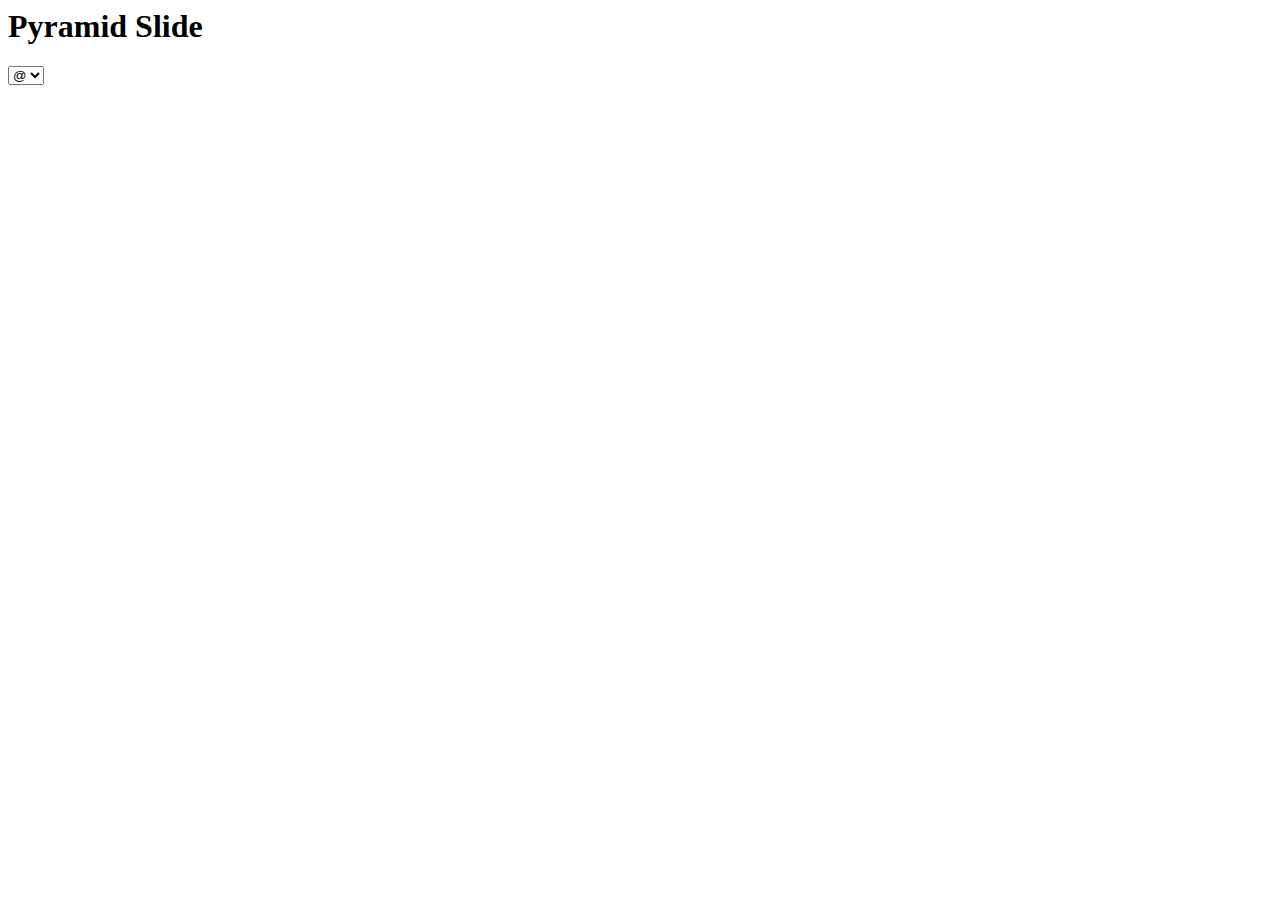
==== Unit3/pyramid-slide/index.html @ 26db568b "created project files" ====
<!doctype=html>
<html>
<header>
    <h1>Pyramid Slide</h1>
</header>

<head>

</head>

<body>
    <form>
        <select name="brick symbol" : <option value="#">#</option>
              <option value="@">@</option>
              <option value="X">X</option>
              <option value="$">$</option>
    </select>
    </form>

</body>

</html>
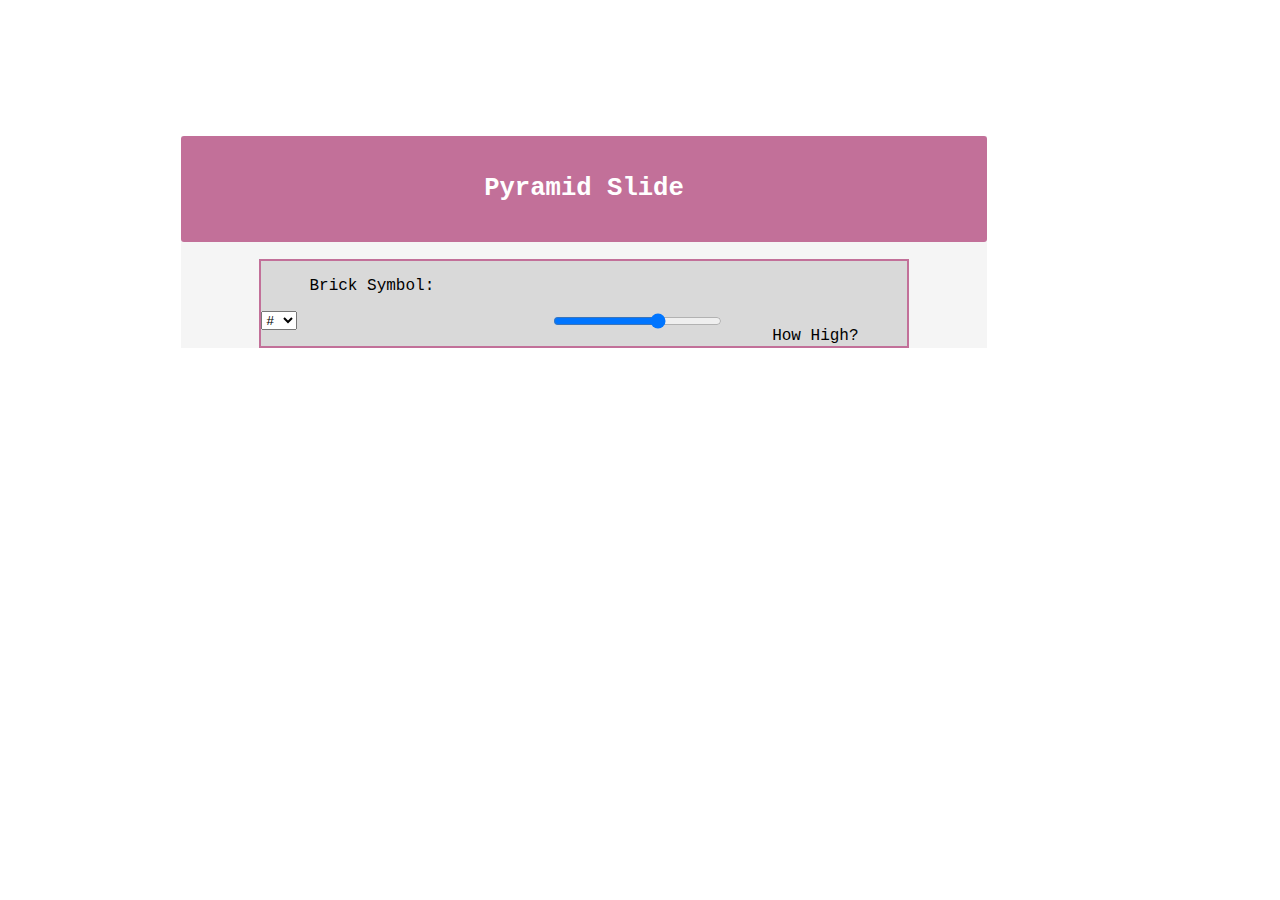
==== commit a46a3ba6: "updated UI" ====
--- a/Unit3/pyramid-slide/index.html
+++ b/Unit3/pyramid-slide/index.html
@@ -1,22 +1,37 @@
+<!-- 
+Jessica Kincaid
+Unit 3
+JavaScript
+pyramid-slide 
+-->
+
 <!doctype=html>
 <html>
 <header>
-    <h1>Pyramid Slide</h1>
 </header>
 
 <head>
+    <link rel="stylesheet" href="css/style.css" </head>
 
-</head>
-
-<body>
-    <form>
-        <select name="brick symbol" : <option value="#">#</option>
-              <option value="@">@</option>
-              <option value="X">X</option>
-              <option value="$">$</option>
-    </select>
-    </form>
-
-</body>
+    <body>
+        <div id="container">
+            <h1>Pyramid Slide</h1>
+            <div id="gameWindow">
+                <div id="controls">
+                    <form class="menu">
+                        <p>Brick Symbol:</p>
+                        <select name="brick symbol" :>
+                            <option value="#">#</option>
+                            <option value="@">@</option>
+                            <option value="X">X</option>
+                            <option value="$">$</option>
+                        </select>
+                        <p class="slider">How High?</p>
+                        <input type="range" class="slider">
+                    </form>
+                </div>
+            </div>
+        </div>
+    </body>
 
 </html>--- a/Unit3/pyramid-slide/css/style.css
+++ b/Unit3/pyramid-slide/css/style.css
@@ -0,0 +1,52 @@
+/* 
+Jessica Kincaid
+Unit 3
+JavaScript
+pyramid-slide 
+*/
+
+body {
+    Font-family: "Courier New", Courier, monospace;
+    position: absolute;
+    width: 90%;
+}
+
+#container {
+    display: block;
+    margin-left: auto;
+    margin-right: auto;
+    background-color: whitesmoke;
+    width: 70%;
+}
+
+h1 {
+    margin-top: 5em;
+    text-align: center;
+    background-color: #c27099;
+    border-radius: 3px;
+    font-size: 1.6em;
+    padding: 1.5em;
+    color: white;
+}
+
+#controls {
+    /* background-color: #bfbfbf; */
+}
+
+#gameWindow {
+    width: 80%;
+    margin-left: auto;
+    margin-right: auto;
+    border: 2px solid #c27099;
+    background-color: #d9d9d9;
+}
+
+.slider {
+    float: right;
+    padding-left: 3em;
+}
+
+.menu p {
+    padding-left: 3em;
+    padding-right: 3em;
+}